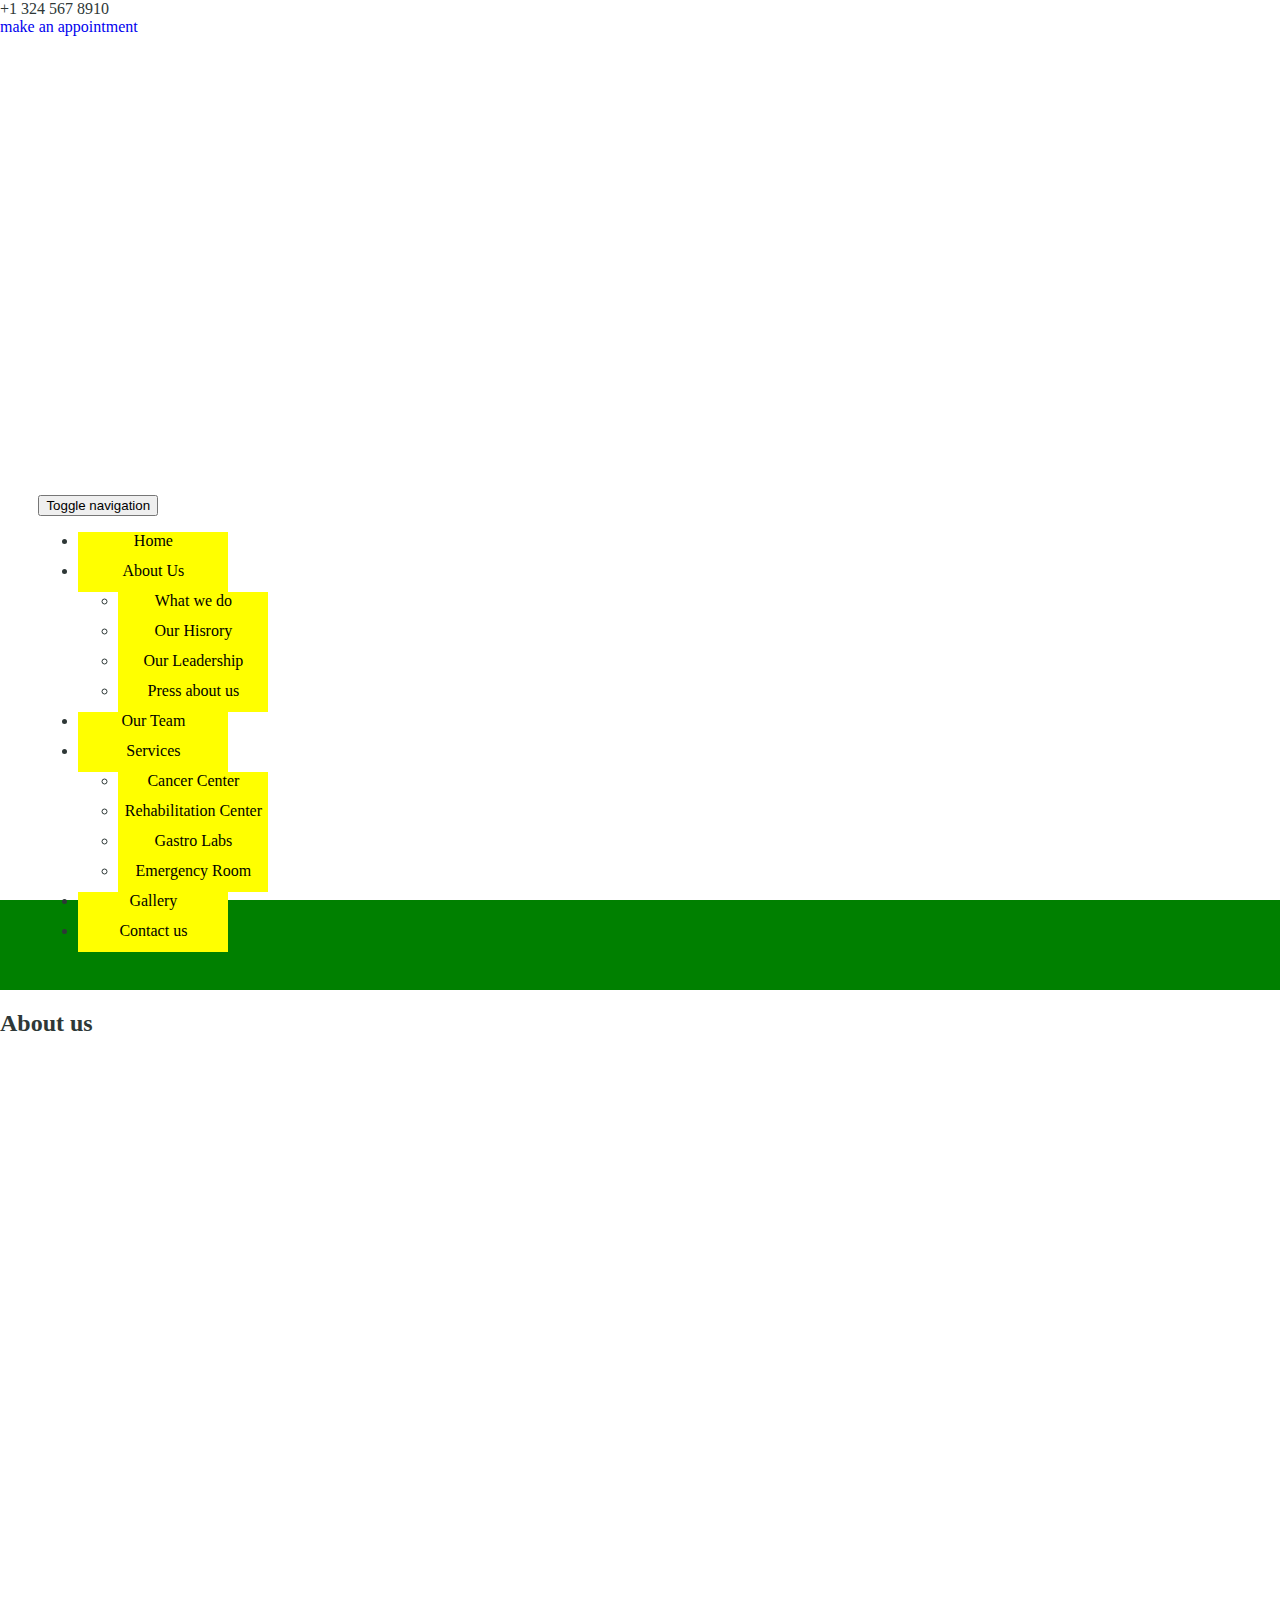
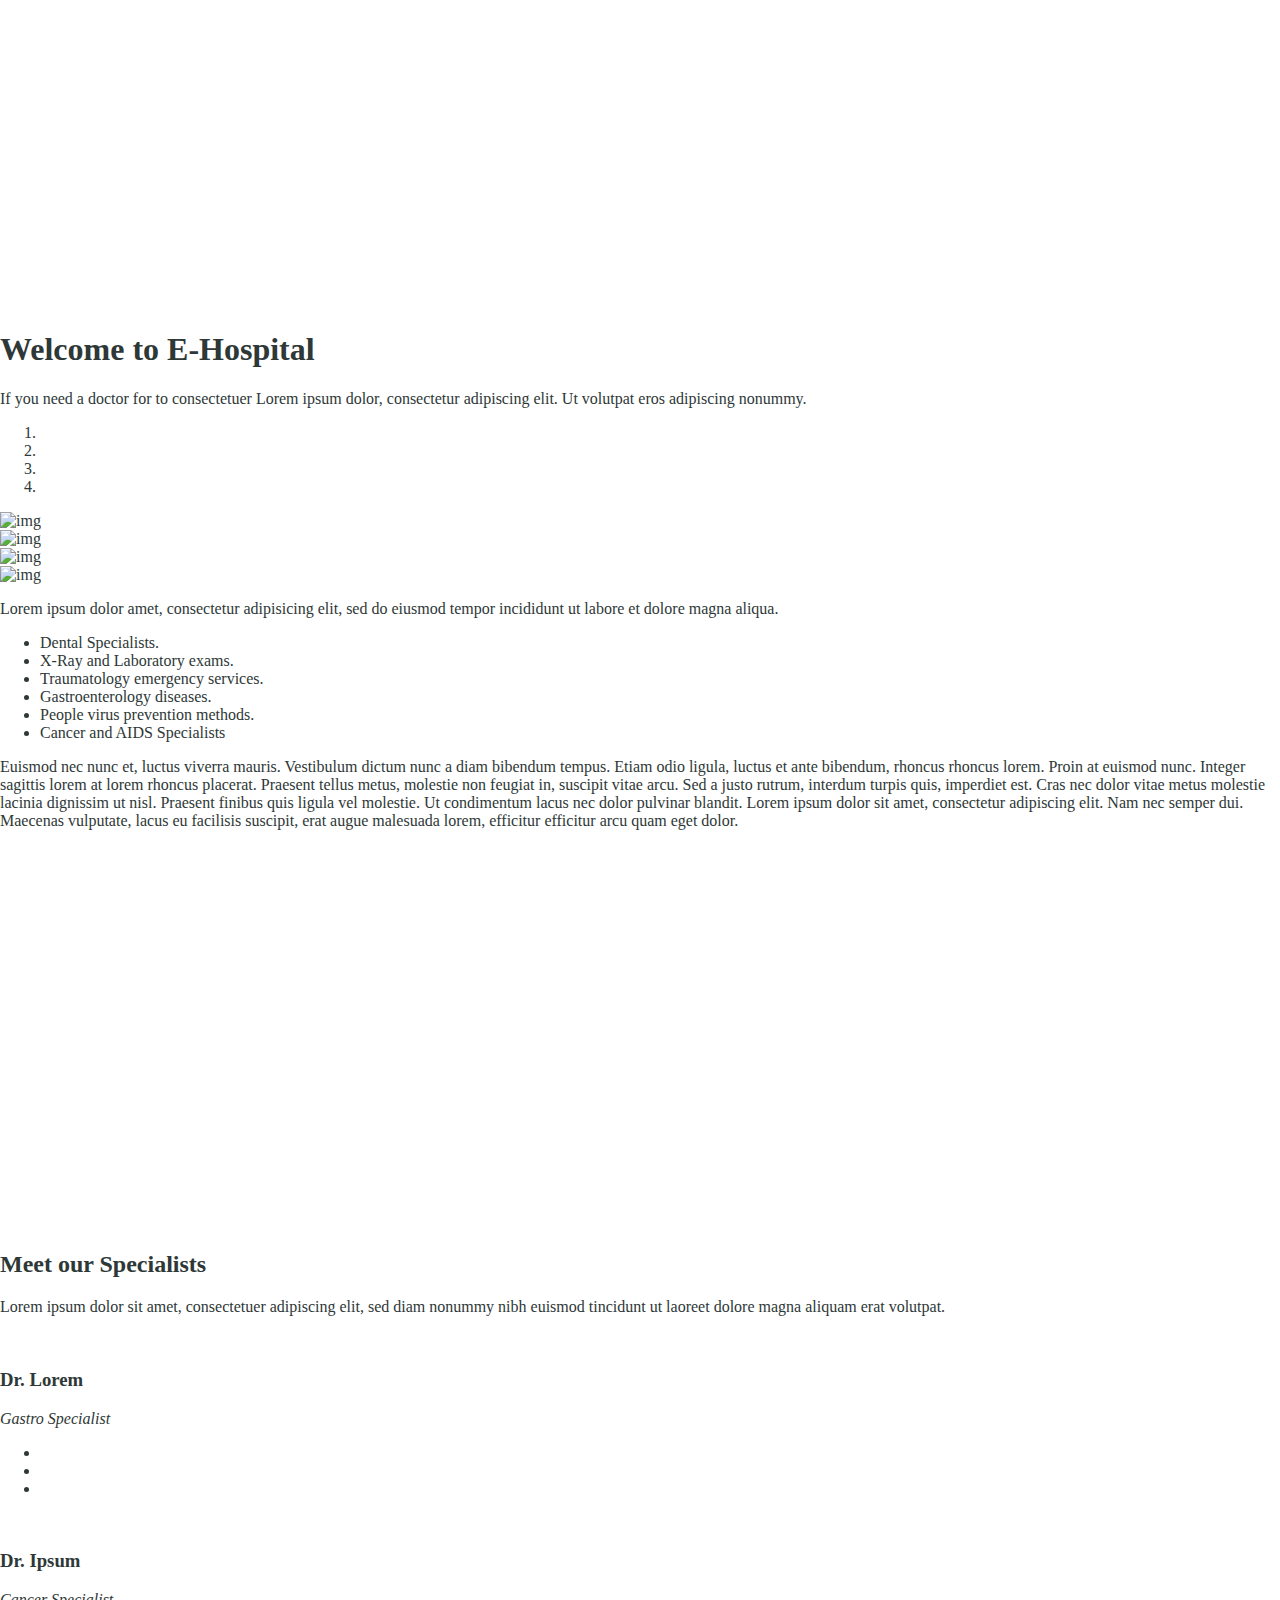
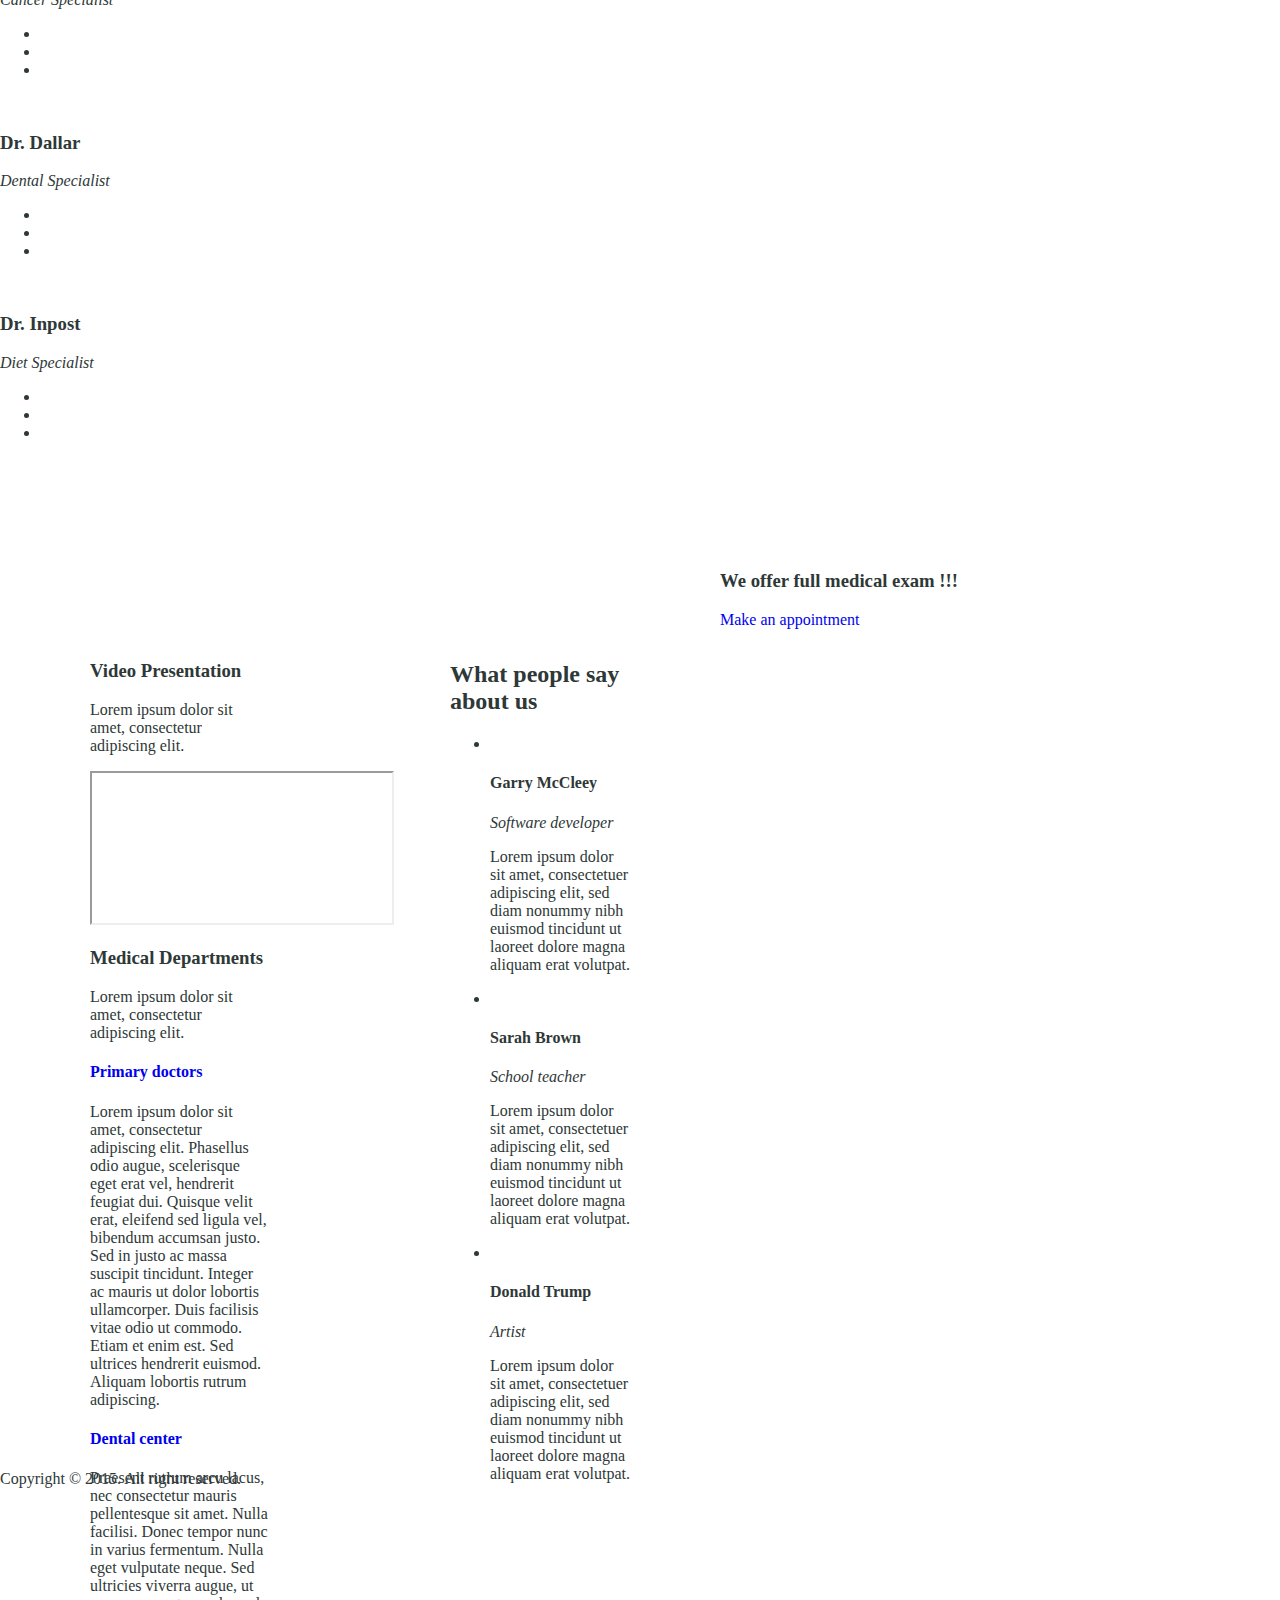
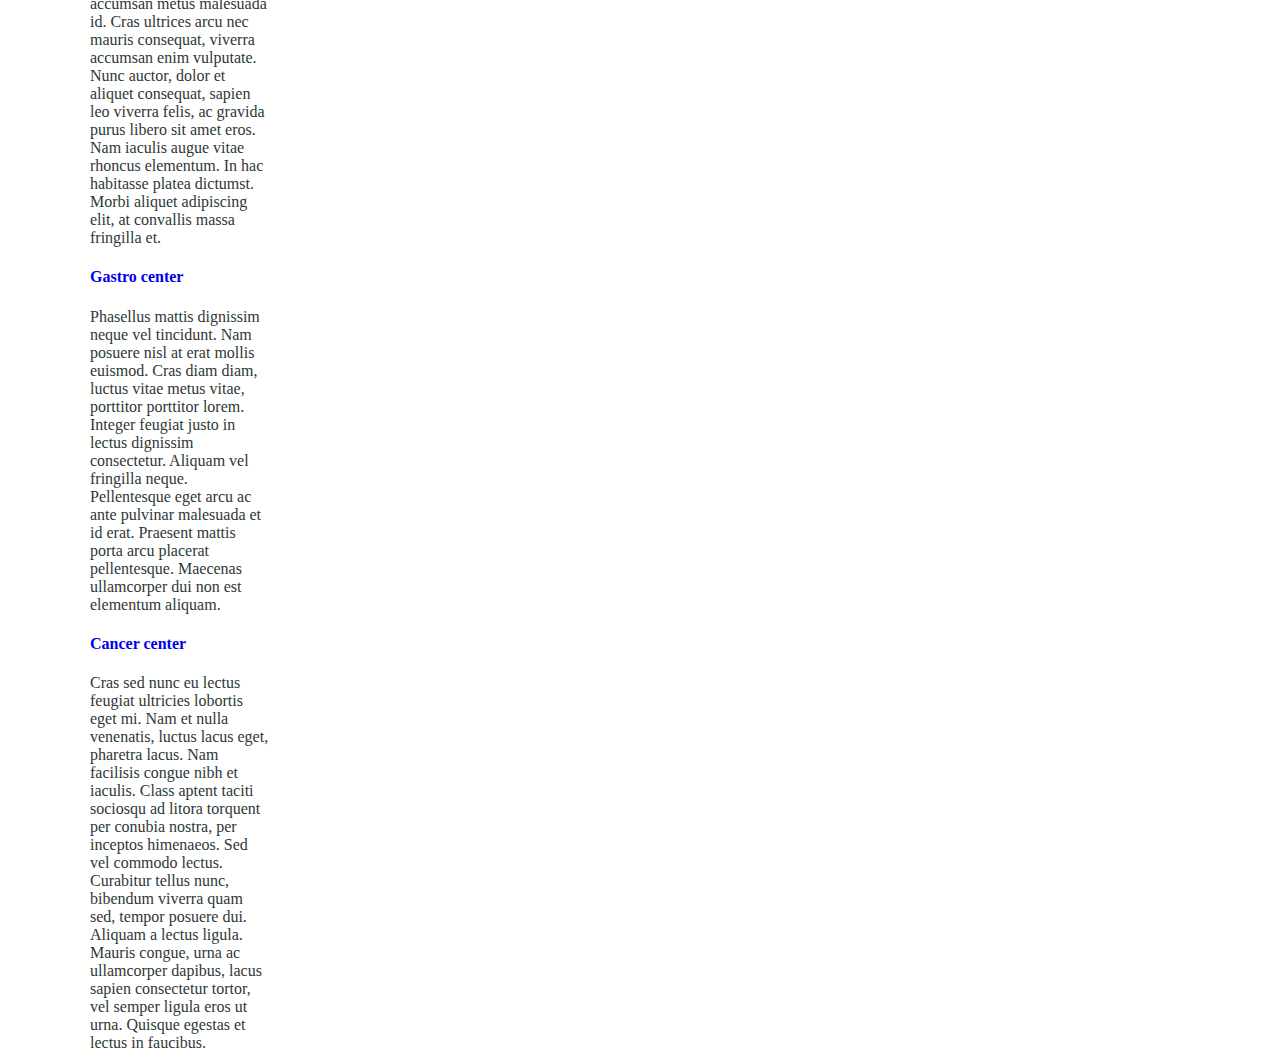
==== aboutus.html @ 5b4ba39a "Initial Repository" ====
<!DOCTYPE html>
<html>
<head>
<title>Hospital Site</title>
<link rel="stylesheet" type="text/css" href="site.css">
</head> 


   
<body>
   
 <div class="container">
            <div class="top-bar">
                <div class="row">
                    <div class="col-md-7 hidden-xs hidden-sm">
                        <span><i class="glyphicon glyphicon-phone"></i> +1 324 567 8910</span>
                    </div>
                    <div class="col-md-5 text-right">
                        <div class="top-bar-right">
                            <a href="#" class="appointment">make an appointment</a>
                        </div>

                    </div>
                </div>
            </div>
        </div>
        
       <!-- Static navbar -->
        <nav class="navbar navbar-default navbar-static-top">
            <div class="container">
                <div class="navbar-header">
                    <button type="button" class="navbar-toggle collapsed" data-toggle="collapse" data-target="#navbar" aria-expanded="false" aria-controls="navbar">
                        <span class="sr-only">Toggle navigation</span>
                        <span class="icon-bar"></span>
                        <span class="icon-bar"></span>
                        <span class="icon-bar"></span>
                    </button>
                    <a class="navbar-brand" href="index.html"><img src="img/logo.png" alt=""></a>
                </div>
                <div id="navbar" class="navbar-collapse collapse">
                    <ul class="nav navbar-nav navbar-right">
                        <li class="active"><a href="index.html">Home</a></li>
                        <li class="dropdown">
                            <a href="#" class="dropdown-toggle" data-toggle="dropdown" role="button" aria-haspopup="true" aria-expanded="false">About Us<span class="caret"></span></a>
                            <ul class="dropdown-menu">
                                <li><a href="about.html">What we do</a></li>
                                <li><a href="about.html">Our Hisrory</a></li>
                                <li><a href="about.html">Our Leadership</a></li>
                                <li><a href="about.html">Press about us</a></li>

                            </ul>
                        </li>
                        <li><a href="team.html">Our Team</a></li>
                        <li class="dropdown">
                            <a href="#" class="dropdown-toggle" data-toggle="dropdown" role="button" aria-haspopup="true" aria-expanded="false">Services <span class="caret"></span></a>
                            <ul class="dropdown-menu">
                                <li><a href="services.html">Cancer Center</a></li>
                                <li><a href="services.html">Rehabilitation Center</a></li>
                                <li><a href="services.html">Gastro Labs</a></li>
                                <li><a href="services.html">Emergency Room</a></li>

                            </ul>
                        </li>
                        <li><a href="gallery.html">Gallery</a></li>
                        <li><a href="contact.html">Contact us</a></li>
                    </ul>
                </div><!--/.nav-collapse -->
            </div><!--/.container-fluid -->
        </nav>



        <div class="custom-breadcrumb">
            <div class="container">
                <div class="row">
                    <div class="col-md-12">
                        <h2>About us</h2>
                    </div>
                </div>
            </div>
        </div><!--breadcrumb-->
        <div class="parallax" data-stellar-background-ratio="0.5"></div>
        <div class="divide70"></div>

        <div class="container about-page">
            <div class="row">
                <div class="col-md-12">
                    <h1>Welcome to <strong>E-Hospital</strong></h1>
                    <p class="lead">
                        If you need a doctor for to consectetuer Lorem ipsum dolor, consectetur adipiscing elit. Ut volutpat eros adipiscing nonummy.
                    </p>
                </div>
            </div><!--end row-->
            <div class="row">
                <div class="col-md-7 margin30">
                    <!--bootstrap carousel slider-->
                    <div id="about-carousel" class="carousel slide" data-ride="carousel">
                        <!-- Indicators -->
                        <ol class="carousel-indicators">
                            <li data-target="#about-carousel" data-slide-to="0" class="active"></li>
                            <li data-target="#about-carousel" data-slide-to="1"></li>
                            <li data-target="#about-carousel" data-slide-to="2"></li>
                            <li data-target="#about-carousel" data-slide-to="3"></li>
                        </ol>

                        <!-- Wrapper for slides -->
                        <div class="carousel-inner">
                            <div class="item active">
                                <img src="img/medical/equp-1.jpg" alt="img">
                            </div>

                            <div class="item">
                                <img src="img/medical/equp-2.jpg" alt="img">
                            </div>

                            <div class="item">
                                <img src="img/medical/equp-3.jpg" alt="img">
                            </div>

                            <div class="item">
                                <img src="img/medical/equp-4.jpg" alt="img">
                            </div>
                        </div>
                    </div>
                </div>
                <div class="col-md-5">
                    <p>
                        Lorem ipsum dolor amet, consectetur adipisicing elit, sed do eiusmod tempor incididunt ut labore et dolore magna aliqua.
                    </p>
                    
                    <ul class="list-unstyled">
                        <li><i class="fa fa-check-square"></i>Dental Specialists.</li>
                        <li><i class="fa fa-check-square"></i>X-Ray and Laboratory exams.</li>
                        <li><i class="fa fa-check-square"></i>Traumatology emergency services.</li>
                        <li><i class="fa fa-check-square"></i>Gastroenterology diseases.</li>
                        <li><i class="fa fa-check-square"></i>People virus prevention methods.</li>
                        <li><i class="fa fa-check-square"></i>Cancer and AIDS Specialists</li>
                    </ul>
                    <p>
                    	Euismod nec nunc et, luctus viverra mauris. Vestibulum dictum nunc a diam bibendum tempus. Etiam odio ligula, luctus et ante bibendum, rhoncus rhoncus lorem. Proin at euismod nunc. Integer sagittis lorem at lorem rhoncus placerat. Praesent tellus metus, molestie non feugiat in, suscipit vitae arcu. Sed a justo rutrum, interdum turpis quis, imperdiet est. Cras nec dolor vitae metus molestie lacinia dignissim ut nisl. Praesent finibus quis ligula vel molestie. Ut condimentum lacus nec dolor pulvinar blandit. Lorem ipsum dolor sit amet, consectetur adipiscing elit. Nam nec semper dui. Maecenas vulputate, lacus eu facilisis suscipit, erat augue malesuada lorem, efficitur efficitur arcu quam eget dolor.
                    </p>
                </div>
            </div><!--end row-->
        </div>
        <div class="divide30"></div>
        
       <div class="team-section">
            <div class="container">
                <div class="row">
                    <div class="col-sm-8 col-sm-offset-2">
                        <div class="center-title">
                            <i class="glyphicon glyphicon-education"></i>
                            <h2>Meet our <strong>Specialists</strong></h2>
                            <p>
                                Lorem ipsum dolor sit amet, consectetuer adipiscing elit, sed diam nonummy nibh euismod tincidunt ut laoreet dolore magna aliquam erat volutpat.
                            </p>
                        </div>
                    </div>
                </div>
                <div class="row">
                    <div class="col-sm-6 col-sm-3 margin30">
                        <div class="team-col wow animated fadeInLeft" data-wow-delay="0.1s">
                            <a href="#"><img src="img/medical/team-1.jpg" class="img-responsive" alt=""></a>
                            <div class="divide20"></div>
                            <h3>Dr. Lorem</h3>
                            <em>Gastro Specialist</em>
                            <div class="divide20"></div>
                            <ul class="list-inline">
                                <li>
                                    <a href="#" class="social-icon social-icon-sm social-ico-border-round social-ico-facebook">
                                        <i class="fa fa-facebook"></i>
                                        <i class="fa fa-facebook"></i>
                                    </a>
                                </li>
                                <li>
                                    <a href="#" class="social-icon social-icon-sm  social-ico-border-round social-ico-twitter">
                                        <i class="fa fa-twitter"></i>
                                        <i class="fa fa-twitter"></i>
                                    </a>
                                </li>
                                <li>
                                    <a href="#" class="social-icon social-icon-sm  social-ico-border-round social-ico-linkedin">
                                        <i class="fa fa-linkedin"></i>
                                        <i class="fa fa-linkedin"></i>
                                    </a>
                                </li>
                            </ul>
                        </div><!--team col-->
                    </div><!--col-md-3 col-sm-6--> 
                    <div class="col-sm-6 col-sm-3 margin30">
                        <div class="team-col wow animated fadeInLeft" data-wow-delay="0.2s">
                            <a href="#"><img src="img/medical/team-3.jpg" class="img-responsive" alt=""></a>
                            <div class="divide20"></div>
                            <h3>Dr. Ipsum</h3>
                            <em>Cancer Specialist</em>
                            <div class="divide20"></div>
                            <ul class="list-inline">
                                <li>
                                    <a href="#" class="social-icon social-icon-sm social-ico-border-round social-ico-facebook">
                                        <i class="fa fa-facebook"></i>
                                        <i class="fa fa-facebook"></i>
                                    </a>
                                </li>
                                <li>
                                    <a href="#" class="social-icon social-icon-sm  social-ico-border-round social-ico-twitter">
                                        <i class="fa fa-twitter"></i>
                                        <i class="fa fa-twitter"></i>
                                    </a>
                                </li>
                                <li>
                                    <a href="#" class="social-icon social-icon-sm  social-ico-border-round social-ico-linkedin">
                                        <i class="fa fa-linkedin"></i>
                                        <i class="fa fa-linkedin"></i>
                                    </a>
                                </li>
                            </ul>
                        </div><!--team col-->
                    </div><!--col-md-3 col-sm-6-->
                    <div class="col-sm-6 col-sm-3 margin30">
                        <div class="team-col wow animated fadeInLeft" data-wow-delay="0.3s">
                            <a href="#"><img src="img/medical/team-2.jpg" class="img-responsive" alt=""></a>
                            <div class="divide20"></div>
                            <h3>Dr. Dallar</h3>
                            <em>Dental Specialist</em>
                            <div class="divide20"></div>
                            <ul class="list-inline">
                                <li>
                                    <a href="#" class="social-icon social-icon-sm social-ico-border-round social-ico-facebook">
                                        <i class="fa fa-facebook"></i>
                                        <i class="fa fa-facebook"></i>
                                    </a>
                                </li>
                                <li>
                                    <a href="#" class="social-icon social-icon-sm  social-ico-border-round social-ico-twitter">
                                        <i class="fa fa-twitter"></i>
                                        <i class="fa fa-twitter"></i>
                                    </a>
                                </li>
                                <li>
                                    <a href="#" class="social-icon social-icon-sm  social-ico-border-round social-ico-linkedin">
                                        <i class="fa fa-linkedin"></i>
                                        <i class="fa fa-linkedin"></i>
                                    </a>
                                </li>
                            </ul>
                        </div><!--team col-->
                    </div><!--col-md-3 col-sm-6-->
                    <div class="col-sm-6 col-sm-3 margin30">
                        <div class="team-col wow animated fadeInLeft" data-wow-delay="0.4s">
                            <a href="#"><img src="img/medical/team-4.jpg" class="img-responsive" alt=""></a>
                            <div class="divide20"></div>
                            <h3>Dr. Inpost</h3>
                            <em>Diet Specialist</em>
                            <div class="divide20"></div>
                            <ul class="list-inline">
                                <li>
                                    <a href="#" class="social-icon social-icon-sm social-ico-border-round social-ico-facebook">
                                        <i class="fa fa-facebook"></i>
                                        <i class="fa fa-facebook"></i>
                                    </a>
                                </li>
                                <li>
                                    <a href="#" class="social-icon social-icon-sm  social-ico-border-round social-ico-twitter">
                                        <i class="fa fa-twitter"></i>
                                        <i class="fa fa-twitter"></i>
                                    </a>
                                </li>
                                <li>
                                    <a href="#" class="social-icon social-icon-sm  social-ico-border-round social-ico-linkedin">
                                        <i class="fa fa-linkedin"></i>
                                        <i class="fa fa-linkedin"></i>
                                    </a>
                                </li>
                            </ul>
                        </div><!--team col-->
                    </div><!--col-md-3 col-sm-6-->
                </div>
            </div>
        </div><!--team section end-->


        <section class="know-more">
            <div class="container">
                <div class="row">
                    <div class="col-sm-6 margin30">
                        <h3>Video Presentation</h3>
                        <p class="lead">Lorem ipsum dolor sit amet, consectetur adipiscing elit.</p>
                        <div class="embed-responsive embed-responsive-16by9">
                            <iframe src="http://player.vimeo.com/video/133170635"></iframe>
                        </div>
                    </div>
                    <div class="col-sm-6 margin30">
                        <h3>Medical Departments</h3>
                        <p class="lead">Lorem ipsum dolor sit amet, consectetur adipiscing elit.</p>

                        <div class="panel-group collapse-colored-col" id="accordion">
                            <div class="panel panel-default">
                                <div class="panel-heading active">
                                    <h4 class="panel-title">
                                        <a data-toggle="collapse" data-parent="#accordion" href="#collapseOne">
                                            Primary doctors
                                        </a>
                                    </h4>
                                </div><!-- /.panel-heading -->

                                <div id="collapseOne" class="panel-collapse collapse in">
                                    <div class="panel-body">
                                        Lorem ipsum dolor sit amet, consectetur adipiscing elit. Phasellus odio augue, scelerisque eget erat vel, hendrerit feugiat dui. Quisque velit erat, eleifend sed ligula vel, bibendum accumsan justo. Sed in justo ac massa suscipit tincidunt. Integer ac mauris ut dolor lobortis ullamcorper. Duis facilisis vitae odio ut commodo. Etiam et enim est. Sed ultrices hendrerit euismod. Aliquam lobortis rutrum adipiscing.
                                    </div><!-- /.panel-body -->
                                </div><!-- /.panel-heading -->
                            </div><!-- /.panel -->

                            <div class="panel panel-default">
                                <div class="panel-heading">
                                    <h4 class="panel-title">
                                        <a data-toggle="collapse" data-parent="#accordion" href="#collapseTwo">
                                            Dental center
                                        </a>
                                    </h4>
                                </div><!-- /.panel-heading -->

                                <div id="collapseTwo" class="panel-collapse collapse">
                                    <div class="panel-body">
                                        Praesent rutrum arcu lacus, nec consectetur mauris pellentesque sit amet. Nulla facilisi. Donec tempor nunc in varius fermentum. Nulla eget vulputate neque. Sed ultricies viverra augue, ut accumsan metus malesuada id. Cras ultrices arcu nec mauris consequat, viverra accumsan enim vulputate. Nunc auctor, dolor et aliquet consequat, sapien leo viverra felis, ac gravida purus libero sit amet eros. Nam iaculis augue vitae rhoncus elementum. In hac habitasse platea dictumst. Morbi aliquet adipiscing elit, at convallis massa fringilla et.
                                    </div><!-- /.panel-body -->
                                </div><!-- /.panel-collapse -->
                            </div><!-- /.panel -->

                            <div class="panel panel-default">
                                <div class="panel-heading">
                                    <h4 class="panel-title">
                                        <a data-toggle="collapse" data-parent="#accordion" href="#collapseThree">
                                            Gastro center
                                        </a>
                                    </h4>
                                </div><!-- /.panel-heading -->

                                <div id="collapseThree" class="panel-collapse collapse">
                                    <div class="panel-body">
                                        Phasellus mattis dignissim neque vel tincidunt. Nam posuere nisl at erat mollis euismod. Cras diam diam, luctus vitae metus vitae, porttitor porttitor lorem. Integer feugiat justo in lectus dignissim consectetur. Aliquam vel fringilla neque. Pellentesque eget arcu ac ante pulvinar malesuada et id erat. Praesent mattis porta arcu placerat pellentesque. Maecenas ullamcorper dui non est elementum aliquam.
                                    </div><!-- /.panel-body -->
                                </div><!-- /.panel-collapse -->
                            </div><!-- /.panel -->

                            <div class="panel panel-default">
                                <div class="panel-heading">
                                    <h4 class="panel-title">
                                        <a data-toggle="collapse" data-parent="#accordion" href="#collapseFour">
                                            Cancer center
                                        </a>
                                    </h4>
                                </div><!-- /.panel-heading -->

                                <div id="collapseFour" class="panel-collapse collapse">
                                    <div class="panel-body">
                                        Cras sed nunc eu lectus feugiat ultricies lobortis eget mi. Nam et nulla venenatis, luctus lacus eget, pharetra lacus. Nam facilisis congue nibh et iaculis. Class aptent taciti sociosqu ad litora torquent per conubia nostra, per inceptos himenaeos. Sed vel commodo lectus. Curabitur tellus nunc, bibendum viverra quam sed, tempor posuere dui. Aliquam a lectus ligula. Mauris congue, urna ac ullamcorper dapibus, lacus sapien consectetur tortor, vel semper ligula eros ut urna. Quisque egestas et lectus in faucibus.
                                    </div><!-- /.panel-body -->
                                </div><!-- /.panel-collapse -->
                            </div><!-- /.panel -->
                        </div><!-- /.panel-group -->
                    </div>
                </div>
            </div>
        </section>
        <!--know more section end-->
        
        <section class="testimonials">
            <div class="container">
                <div class="center-title">
                    <i class="glyphicon glyphicon-volume-up"></i>
                    <h2>What people say<strong> about us</strong></h2>                        
                </div>
                <div class="row">
                    <div class="col-sm-8 col-sm-offset-2 text-center">
                        <div class="testi-slides">
                            <ul class="slides">
                                <li>
                                    <img src="img/medical/testimonials-1.jpg" alt="">
                                    <h4>Garry McCleey</h4>
                                    <em>Software developer</em>

                                    <p>
                                        Lorem ipsum dolor sit amet, consectetuer adipiscing elit, sed diam nonummy nibh euismod tincidunt ut laoreet dolore magna aliquam erat volutpat.
                                    </p>
                                </li>
                                <li>
                                    <img src="img/medical/testimonials-2.jpg" alt="">
                                    <h4>Sarah Brown</h4>
                                    <em>School teacher</em>

                                    <p>
                                        Lorem ipsum dolor sit amet, consectetuer adipiscing elit, sed diam nonummy nibh euismod tincidunt ut laoreet dolore magna aliquam erat volutpat.
                                    </p>
                                </li>
                                <li>
                                    <img src="img/medical/testimonials-3.jpg" alt="">
                                    <h4>Donald Trump</h4>
                                    <em>Artist</em>

                                    <p>
                                        Lorem ipsum dolor sit amet, consectetuer adipiscing elit, sed diam nonummy nibh euismod tincidunt ut laoreet dolore magna aliquam erat volutpat.
                                    </p>
                                </li>
                            </ul>
                        </div>
                    </div>
                </div>
            </div>
        </section>
        <!--testimonials end-->



        <div class="ads-section">
            <div class="container">
                <div class="row">
                    <div class="col-md-8 text-center">
                        <h3>We offer full medical exam !!!</h3>
                    </div>
                    <div class="col-md-4 text-center">
                        <a href="#" class="btn btn-white-border btn-lg">Make an appointment</a>
                    </div>
                </div>
            </div>
        </div>
        <footer class="footer">
        	 <div class="divide40"></div>
        	 <div class="socials-colored col-md-12 center">
                <a href="#" class="social-icon social-ico-dark social-ico-colored-facebook">
                    <i class="fa fa-facebook"></i>
                    <i class="fa fa-facebook"></i>
                </a>
                <a href="#" class="social-icon social-ico-dark social-ico-colored-twitter">
                    <i class="fa fa-twitter"></i>
                    <i class="fa fa-twitter"></i>
                </a>
                <a href="#" class="social-icon social-ico-dark social-ico-colored-google-plus">
                    <i class="fa fa-google-plus"></i>
                    <i class="fa fa-google-plus"></i>
                </a>
                <a href="#" class="social-icon social-ico-dark social-ico-colored-youtube">
                    <i class="fa fa-youtube-play"></i>
                    <i class="fa fa-youtube-play"></i>
                </a>
                <a href="#" class="social-icon social-ico-dark social-ico-colored-linkedin">
                    <i class="fa fa-linkedin"></i>
                    <i class="fa fa-linkedin"></i>
                </a>
            </div>
            <div class="footer-copyright">
                <div class="container">
                    <span>Copyright &copy; 2015. All right reserved.</span>
                </div>
            </div>
        </footer>


        </body>
        </html>
---- site.css ----
body{
    margin : 0;
    color : #2E3837;
    font-family: "Fira Sans";
}
.container{
    height: 100vh;                                                                                                                                                                                                                                                                                                                                                                                                   
    justify-content: space-between;
}

.navbar{
    height : 10vh;
    display: flex;
    justify-content: space-between;
    align-items: center;
    padding: 0 3vw 0 3vw;
    background-color: green;
}

.navbar-brand{
    display: flex;

}

.navbar-links{
   display: flex;
   text-decoration: none;
}

.navbar-links h3 {
    color : #2E3837;
    text-decoration: none;
    margin-left: 10px;
}

navbar-links ul li a{
                text-align: center;
                height: 30px;
                width: 150px;
                 color: black;
    background-color: yellow;
            }



            













a:visited{
 	color: white;
 }

 a:hover{
 	background-color: grey;
 	display: inline-block;
 }

 a:active{
 	color: black;
 }

 a{
 	text-decoration: none;
 }

@keyframes slider{
	0%{background-image: url("slider/slide1.jpg" );}
	50%{background-image: url("slider/slide2.jpg");}
	100%{background-image: url("slider/slide3.jpg");}
}

#first-view {
	margin: auto;
	height: 90vh;
	animation-name:slider;
	animation-duration: 4s;
	animation-iteration-count: infinite;
}

 #text{
 	color: blue;
 	display: flex;
 	justify-content: center;
 	position: relative;
 	top: 40vh;
}


.sub-container{
	height: 40vh;
	position:relative;
	background-color: white;
	padding:0;
	margin-top: 6vh;
	margin-bottom: 6vh;
}

section{
	width:20vh;
	height:5vh;
	float: left;
	margin: 10vh;
}

#heading{
	color:green;	
}
nav ul li a {
                text-align: center;
                height: 30px;
                width: 150px;
                display: block;
                color: black;
                background-color: yellow;
            }
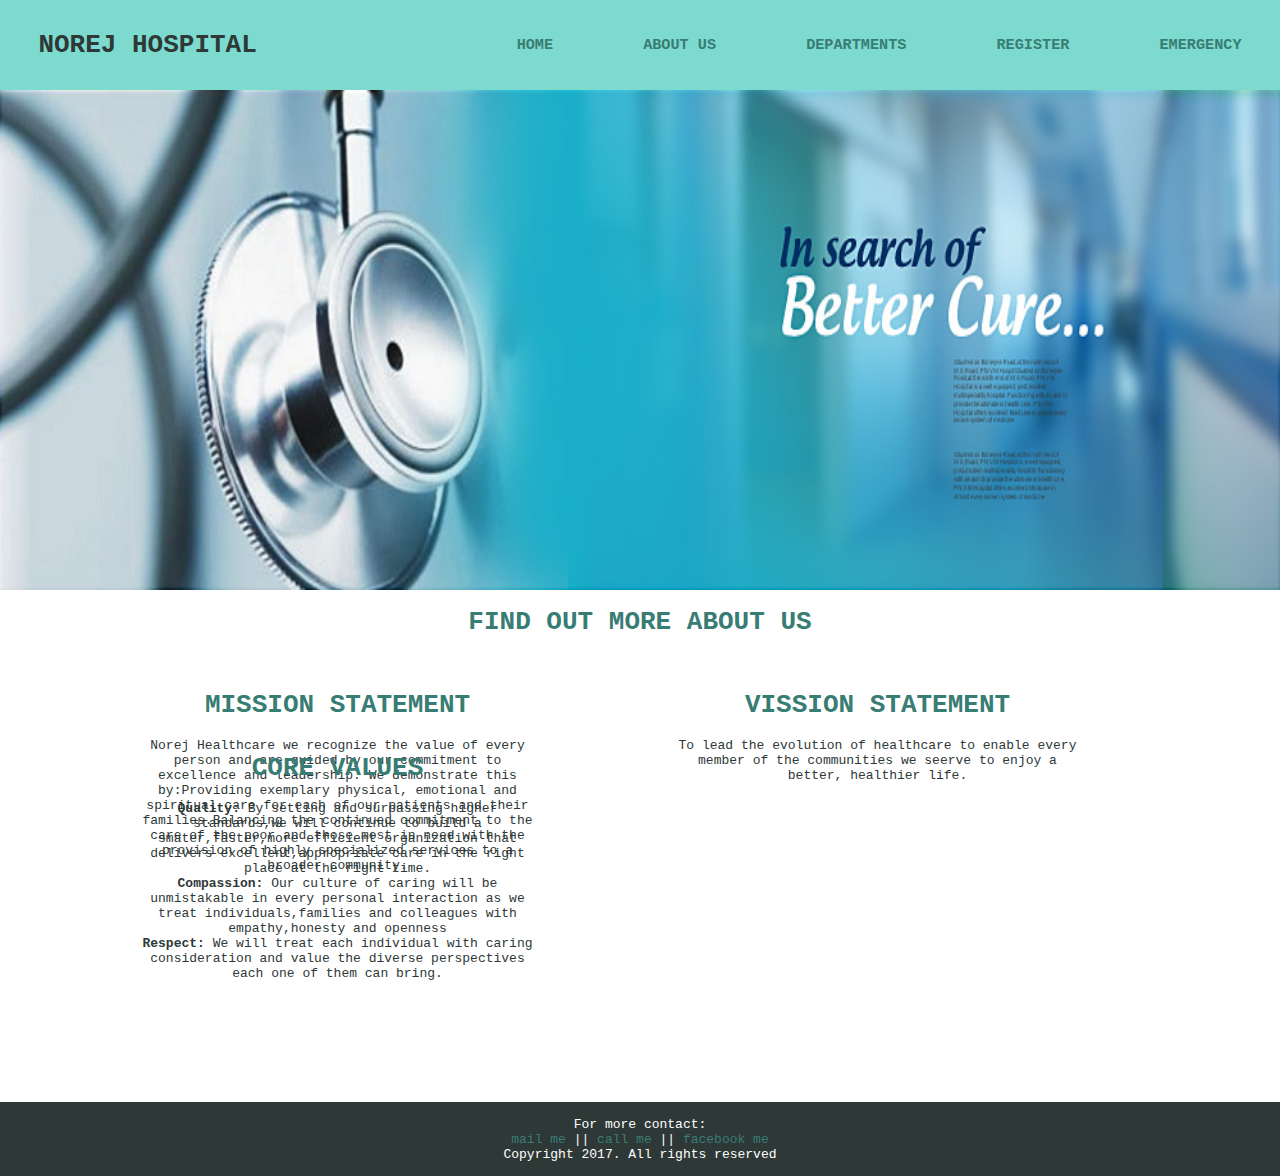
==== commit 853cc6e7: "final work" ====
--- a/aboutus.html
+++ b/aboutus.html
@@ -2,458 +2,87 @@
 <html>
 <head>
 <title>Hospital Site</title>
-<link rel="stylesheet" type="text/css" href="site.css">
-</head> 
+<link rel="stylesheet" type="text/css" href="/css/site.css">
+ 
 
 
-   
+   <title>Hospital Site</title>
+    <link rel="stylesheet" href="site.css" />
+</head>
 <body>
-   
- <div class="container">
-            <div class="top-bar">
-                <div class="row">
-                    <div class="col-md-7 hidden-xs hidden-sm">
-                        <span><i class="glyphicon glyphicon-phone"></i> +1 324 567 8910</span>
-                    </div>
-                    <div class="col-md-5 text-right">
-                        <div class="top-bar-right">
-                            <a href="#" class="appointment">make an appointment</a>
-                        </div>
+    <div class="container">   
 
-                    </div>
-                </div>
+
+        <div class="navbar">
+            <div class="navbar-brand">
+                <h1>NOREJ HOSPITAL</h1>
             </div>
+
+            <div class="navbar-links">
+                <h3><a href="index.html">HOME</a></h3>
+                <h3><a href= "#">ABOUT US </a></h3>
+                <h3><a href="depts.html">DEPARTMENTS</a></h3>
+                <h3><a href="register.html"> REGISTER </a> </h3>
+                <h3><a href="emergency.html">EMERGENCY</a> </h3>
+            </div>
+
         </div>
         
-       <!-- Static navbar -->
-        <nav class="navbar navbar-default navbar-static-top">
-            <div class="container">
-                <div class="navbar-header">
-                    <button type="button" class="navbar-toggle collapsed" data-toggle="collapse" data-target="#navbar" aria-expanded="false" aria-controls="navbar">
-                        <span class="sr-only">Toggle navigation</span>
-                        <span class="icon-bar"></span>
-                        <span class="icon-bar"></span>
-                        <span class="icon-bar"></span>
-                    </button>
-                    <a class="navbar-brand" href="index.html"><img src="img/logo.png" alt=""></a>
-                </div>
-                <div id="navbar" class="navbar-collapse collapse">
-                    <ul class="nav navbar-nav navbar-right">
-                        <li class="active"><a href="index.html">Home</a></li>
-                        <li class="dropdown">
-                            <a href="#" class="dropdown-toggle" data-toggle="dropdown" role="button" aria-haspopup="true" aria-expanded="false">About Us<span class="caret"></span></a>
-                            <ul class="dropdown-menu">
-                                <li><a href="about.html">What we do</a></li>
-                                <li><a href="about.html">Our Hisrory</a></li>
-                                <li><a href="about.html">Our Leadership</a></li>
-                                <li><a href="about.html">Press about us</a></li>
+        
+    <div class="images">
+        <img src="images/hos.jpg" style="width: 100%; height: 500px;">  
+    </div>
+        
+    
+  
+      
+      
+      
+<div class="sub-container"> <h1 id ="heading">FIND OUT MORE ABOUT US </h1>
 
-                            </ul>
-                        </li>
-                        <li><a href="team.html">Our Team</a></li>
-                        <li class="dropdown">
-                            <a href="#" class="dropdown-toggle" data-toggle="dropdown" role="button" aria-haspopup="true" aria-expanded="false">Services <span class="caret"></span></a>
-                            <ul class="dropdown-menu">
-                                <li><a href="services.html">Cancer Center</a></li>
-                                <li><a href="services.html">Rehabilitation Center</a></li>
-                                <li><a href="services.html">Gastro Labs</a></li>
-                                <li><a href="services.html">Emergency Room</a></li>
-
-                            </ul>
-                        </li>
-                        <li><a href="gallery.html">Gallery</a></li>
-                        <li><a href="contact.html">Contact us</a></li>
-                    </ul>
-                </div><!--/.nav-collapse -->
-            </div><!--/.container-fluid -->
-        </nav>
+    
 
 
 
-        <div class="custom-breadcrumb">
-            <div class="container">
-                <div class="row">
-                    <div class="col-md-12">
-                        <h2>About us</h2>
-                    </div>
-                </div>
-            </div>
-        </div><!--breadcrumb-->
-        <div class="parallax" data-stellar-background-ratio="0.5"></div>
-        <div class="divide70"></div>
+        <SECTION id="heading"><h1>MISSION STATEMENT</h1>
+        <article>Norej Healthcare we recognize the value of every person and are guided by our commitment to excellence and leadership. We demonstrate this by:Providing exemplary physical, emotional and spiritual care for each of our patients and their families.Balancing the continued commitment to the care of the poor and those most in need with the provision of highly specialized services to a broader community. 
+         </article> </SECTION>
+        
+        
+        
+   
+        
+                <SECTION  id="heading"><h1>VISSION STATEMENT</h1>
+                    <article> To lead the evolution of healthcare to enable every member of the communities we seerve to enjoy a better, healthier life.</article> </SECTION>
+    
 
-        <div class="container about-page">
-            <div class="row">
-                <div class="col-md-12">
-                    <h1>Welcome to <strong>E-Hospital</strong></h1>
-                    <p class="lead">
-                        If you need a doctor for to consectetuer Lorem ipsum dolor, consectetur adipiscing elit. Ut volutpat eros adipiscing nonummy.
-                    </p>
-                </div>
-            </div><!--end row-->
-            <div class="row">
-                <div class="col-md-7 margin30">
-                    <!--bootstrap carousel slider-->
-                    <div id="about-carousel" class="carousel slide" data-ride="carousel">
-                        <!-- Indicators -->
-                        <ol class="carousel-indicators">
-                            <li data-target="#about-carousel" data-slide-to="0" class="active"></li>
-                            <li data-target="#about-carousel" data-slide-to="1"></li>
-                            <li data-target="#about-carousel" data-slide-to="2"></li>
-                            <li data-target="#about-carousel" data-slide-to="3"></li>
-                        </ol>
+           
+        
+        
+        
+            <SECTION id = "heading"><h1>CORE VALUES</h1>
+                <article>
+                    <b>Quality:</b> By setting and surpassing higher standards,we will continue to build a smater,faster,more efficient organization that delivers excellent,appropriate care in the right place at the right time.<br><b>Compassion: </b>Our culture of caring will be unmistakable in every personal interaction as we treat individuals,families and colleagues with empathy,honesty and openness<br><b>Respect:</b> We will treat each individual with caring consideration and value the diverse perspectives each one of them can bring. 
+                </article>
+        
+            </SECTION>      
+ </div>       
+        
+<footer >
+            
+            <p align="center"> For more contact: <br>
+                <a href= "noraboamaah@gmail.com"> mail me </a> || 
 
-                        <!-- Wrapper for slides -->
-                        <div class="carousel-inner">
-                            <div class="item active">
-                                <img src="img/medical/equp-1.jpg" alt="img">
-                            </div>
-
-                            <div class="item">
-                                <img src="img/medical/equp-2.jpg" alt="img">
-                            </div>
-
-                            <div class="item">
-                                <img src="img/medical/equp-3.jpg" alt="img">
-                            </div>
-
-                            <div class="item">
-                                <img src="img/medical/equp-4.jpg" alt="img">
-                            </div>
-                        </div>
-                    </div>
-                </div>
-                <div class="col-md-5">
-                    <p>
-                        Lorem ipsum dolor amet, consectetur adipisicing elit, sed do eiusmod tempor incididunt ut labore et dolore magna aliqua.
-                    </p>
-                    
-                    <ul class="list-unstyled">
-                        <li><i class="fa fa-check-square"></i>Dental Specialists.</li>
-                        <li><i class="fa fa-check-square"></i>X-Ray and Laboratory exams.</li>
-                        <li><i class="fa fa-check-square"></i>Traumatology emergency services.</li>
-                        <li><i class="fa fa-check-square"></i>Gastroenterology diseases.</li>
-                        <li><i class="fa fa-check-square"></i>People virus prevention methods.</li>
-                        <li><i class="fa fa-check-square"></i>Cancer and AIDS Specialists</li>
-                    </ul>
-                    <p>
-                    	Euismod nec nunc et, luctus viverra mauris. Vestibulum dictum nunc a diam bibendum tempus. Etiam odio ligula, luctus et ante bibendum, rhoncus rhoncus lorem. Proin at euismod nunc. Integer sagittis lorem at lorem rhoncus placerat. Praesent tellus metus, molestie non feugiat in, suscipit vitae arcu. Sed a justo rutrum, interdum turpis quis, imperdiet est. Cras nec dolor vitae metus molestie lacinia dignissim ut nisl. Praesent finibus quis ligula vel molestie. Ut condimentum lacus nec dolor pulvinar blandit. Lorem ipsum dolor sit amet, consectetur adipiscing elit. Nam nec semper dui. Maecenas vulputate, lacus eu facilisis suscipit, erat augue malesuada lorem, efficitur efficitur arcu quam eget dolor.
-                    </p>
-                </div>
-            </div><!--end row-->
-        </div>
-        <div class="divide30"></div>
-        
-       <div class="team-section">
-            <div class="container">
-                <div class="row">
-                    <div class="col-sm-8 col-sm-offset-2">
-                        <div class="center-title">
-                            <i class="glyphicon glyphicon-education"></i>
-                            <h2>Meet our <strong>Specialists</strong></h2>
-                            <p>
-                                Lorem ipsum dolor sit amet, consectetuer adipiscing elit, sed diam nonummy nibh euismod tincidunt ut laoreet dolore magna aliquam erat volutpat.
-                            </p>
-                        </div>
-                    </div>
-                </div>
-                <div class="row">
-                    <div class="col-sm-6 col-sm-3 margin30">
-                        <div class="team-col wow animated fadeInLeft" data-wow-delay="0.1s">
-                            <a href="#"><img src="img/medical/team-1.jpg" class="img-responsive" alt=""></a>
-                            <div class="divide20"></div>
-                            <h3>Dr. Lorem</h3>
-                            <em>Gastro Specialist</em>
-                            <div class="divide20"></div>
-                            <ul class="list-inline">
-                                <li>
-                                    <a href="#" class="social-icon social-icon-sm social-ico-border-round social-ico-facebook">
-                                        <i class="fa fa-facebook"></i>
-                                        <i class="fa fa-facebook"></i>
-                                    </a>
-                                </li>
-                                <li>
-                                    <a href="#" class="social-icon social-icon-sm  social-ico-border-round social-ico-twitter">
-                                        <i class="fa fa-twitter"></i>
-                                        <i class="fa fa-twitter"></i>
-                                    </a>
-                                </li>
-                                <li>
-                                    <a href="#" class="social-icon social-icon-sm  social-ico-border-round social-ico-linkedin">
-                                        <i class="fa fa-linkedin"></i>
-                                        <i class="fa fa-linkedin"></i>
-                                    </a>
-                                </li>
-                            </ul>
-                        </div><!--team col-->
-                    </div><!--col-md-3 col-sm-6--> 
-                    <div class="col-sm-6 col-sm-3 margin30">
-                        <div class="team-col wow animated fadeInLeft" data-wow-delay="0.2s">
-                            <a href="#"><img src="img/medical/team-3.jpg" class="img-responsive" alt=""></a>
-                            <div class="divide20"></div>
-                            <h3>Dr. Ipsum</h3>
-                            <em>Cancer Specialist</em>
-                            <div class="divide20"></div>
-                            <ul class="list-inline">
-                                <li>
-                                    <a href="#" class="social-icon social-icon-sm social-ico-border-round social-ico-facebook">
-                                        <i class="fa fa-facebook"></i>
-                                        <i class="fa fa-facebook"></i>
-                                    </a>
-                                </li>
-                                <li>
-                                    <a href="#" class="social-icon social-icon-sm  social-ico-border-round social-ico-twitter">
-                                        <i class="fa fa-twitter"></i>
-                                        <i class="fa fa-twitter"></i>
-                                    </a>
-                                </li>
-                                <li>
-                                    <a href="#" class="social-icon social-icon-sm  social-ico-border-round social-ico-linkedin">
-                                        <i class="fa fa-linkedin"></i>
-                                        <i class="fa fa-linkedin"></i>
-                                    </a>
-                                </li>
-                            </ul>
-                        </div><!--team col-->
-                    </div><!--col-md-3 col-sm-6-->
-                    <div class="col-sm-6 col-sm-3 margin30">
-                        <div class="team-col wow animated fadeInLeft" data-wow-delay="0.3s">
-                            <a href="#"><img src="img/medical/team-2.jpg" class="img-responsive" alt=""></a>
-                            <div class="divide20"></div>
-                            <h3>Dr. Dallar</h3>
-                            <em>Dental Specialist</em>
-                            <div class="divide20"></div>
-                            <ul class="list-inline">
-                                <li>
-                                    <a href="#" class="social-icon social-icon-sm social-ico-border-round social-ico-facebook">
-                                        <i class="fa fa-facebook"></i>
-                                        <i class="fa fa-facebook"></i>
-                                    </a>
-                                </li>
-                                <li>
-                                    <a href="#" class="social-icon social-icon-sm  social-ico-border-round social-ico-twitter">
-                                        <i class="fa fa-twitter"></i>
-                                        <i class="fa fa-twitter"></i>
-                                    </a>
-                                </li>
-                                <li>
-                                    <a href="#" class="social-icon social-icon-sm  social-ico-border-round social-ico-linkedin">
-                                        <i class="fa fa-linkedin"></i>
-                                        <i class="fa fa-linkedin"></i>
-                                    </a>
-                                </li>
-                            </ul>
-                        </div><!--team col-->
-                    </div><!--col-md-3 col-sm-6-->
-                    <div class="col-sm-6 col-sm-3 margin30">
-                        <div class="team-col wow animated fadeInLeft" data-wow-delay="0.4s">
-                            <a href="#"><img src="img/medical/team-4.jpg" class="img-responsive" alt=""></a>
-                            <div class="divide20"></div>
-                            <h3>Dr. Inpost</h3>
-                            <em>Diet Specialist</em>
-                            <div class="divide20"></div>
-                            <ul class="list-inline">
-                                <li>
-                                    <a href="#" class="social-icon social-icon-sm social-ico-border-round social-ico-facebook">
-                                        <i class="fa fa-facebook"></i>
-                                        <i class="fa fa-facebook"></i>
-                                    </a>
-                                </li>
-                                <li>
-                                    <a href="#" class="social-icon social-icon-sm  social-ico-border-round social-ico-twitter">
-                                        <i class="fa fa-twitter"></i>
-                                        <i class="fa fa-twitter"></i>
-                                    </a>
-                                </li>
-                                <li>
-                                    <a href="#" class="social-icon social-icon-sm  social-ico-border-round social-ico-linkedin">
-                                        <i class="fa fa-linkedin"></i>
-                                        <i class="fa fa-linkedin"></i>
-                                    </a>
-                                </li>
-                            </ul>
-                        </div><!--team col-->
-                    </div><!--col-md-3 col-sm-6-->
-                </div>
-            </div>
-        </div><!--team section end-->
-
-
-        <section class="know-more">
-            <div class="container">
-                <div class="row">
-                    <div class="col-sm-6 margin30">
-                        <h3>Video Presentation</h3>
-                        <p class="lead">Lorem ipsum dolor sit amet, consectetur adipiscing elit.</p>
-                        <div class="embed-responsive embed-responsive-16by9">
-                            <iframe src="http://player.vimeo.com/video/133170635"></iframe>
-                        </div>
-                    </div>
-                    <div class="col-sm-6 margin30">
-                        <h3>Medical Departments</h3>
-                        <p class="lead">Lorem ipsum dolor sit amet, consectetur adipiscing elit.</p>
-
-                        <div class="panel-group collapse-colored-col" id="accordion">
-                            <div class="panel panel-default">
-                                <div class="panel-heading active">
-                                    <h4 class="panel-title">
-                                        <a data-toggle="collapse" data-parent="#accordion" href="#collapseOne">
-                                            Primary doctors
-                                        </a>
-                                    </h4>
-                                </div><!-- /.panel-heading -->
-
-                                <div id="collapseOne" class="panel-collapse collapse in">
-                                    <div class="panel-body">
-                                        Lorem ipsum dolor sit amet, consectetur adipiscing elit. Phasellus odio augue, scelerisque eget erat vel, hendrerit feugiat dui. Quisque velit erat, eleifend sed ligula vel, bibendum accumsan justo. Sed in justo ac massa suscipit tincidunt. Integer ac mauris ut dolor lobortis ullamcorper. Duis facilisis vitae odio ut commodo. Etiam et enim est. Sed ultrices hendrerit euismod. Aliquam lobortis rutrum adipiscing.
-                                    </div><!-- /.panel-body -->
-                                </div><!-- /.panel-heading -->
-                            </div><!-- /.panel -->
-
-                            <div class="panel panel-default">
-                                <div class="panel-heading">
-                                    <h4 class="panel-title">
-                                        <a data-toggle="collapse" data-parent="#accordion" href="#collapseTwo">
-                                            Dental center
-                                        </a>
-                                    </h4>
-                                </div><!-- /.panel-heading -->
-
-                                <div id="collapseTwo" class="panel-collapse collapse">
-                                    <div class="panel-body">
-                                        Praesent rutrum arcu lacus, nec consectetur mauris pellentesque sit amet. Nulla facilisi. Donec tempor nunc in varius fermentum. Nulla eget vulputate neque. Sed ultricies viverra augue, ut accumsan metus malesuada id. Cras ultrices arcu nec mauris consequat, viverra accumsan enim vulputate. Nunc auctor, dolor et aliquet consequat, sapien leo viverra felis, ac gravida purus libero sit amet eros. Nam iaculis augue vitae rhoncus elementum. In hac habitasse platea dictumst. Morbi aliquet adipiscing elit, at convallis massa fringilla et.
-                                    </div><!-- /.panel-body -->
-                                </div><!-- /.panel-collapse -->
-                            </div><!-- /.panel -->
-
-                            <div class="panel panel-default">
-                                <div class="panel-heading">
-                                    <h4 class="panel-title">
-                                        <a data-toggle="collapse" data-parent="#accordion" href="#collapseThree">
-                                            Gastro center
-                                        </a>
-                                    </h4>
-                                </div><!-- /.panel-heading -->
-
-                                <div id="collapseThree" class="panel-collapse collapse">
-                                    <div class="panel-body">
-                                        Phasellus mattis dignissim neque vel tincidunt. Nam posuere nisl at erat mollis euismod. Cras diam diam, luctus vitae metus vitae, porttitor porttitor lorem. Integer feugiat justo in lectus dignissim consectetur. Aliquam vel fringilla neque. Pellentesque eget arcu ac ante pulvinar malesuada et id erat. Praesent mattis porta arcu placerat pellentesque. Maecenas ullamcorper dui non est elementum aliquam.
-                                    </div><!-- /.panel-body -->
-                                </div><!-- /.panel-collapse -->
-                            </div><!-- /.panel -->
-
-                            <div class="panel panel-default">
-                                <div class="panel-heading">
-                                    <h4 class="panel-title">
-                                        <a data-toggle="collapse" data-parent="#accordion" href="#collapseFour">
-                                            Cancer center
-                                        </a>
-                                    </h4>
-                                </div><!-- /.panel-heading -->
-
-                                <div id="collapseFour" class="panel-collapse collapse">
-                                    <div class="panel-body">
-                                        Cras sed nunc eu lectus feugiat ultricies lobortis eget mi. Nam et nulla venenatis, luctus lacus eget, pharetra lacus. Nam facilisis congue nibh et iaculis. Class aptent taciti sociosqu ad litora torquent per conubia nostra, per inceptos himenaeos. Sed vel commodo lectus. Curabitur tellus nunc, bibendum viverra quam sed, tempor posuere dui. Aliquam a lectus ligula. Mauris congue, urna ac ullamcorper dapibus, lacus sapien consectetur tortor, vel semper ligula eros ut urna. Quisque egestas et lectus in faucibus.
-                                    </div><!-- /.panel-body -->
-                                </div><!-- /.panel-collapse -->
-                            </div><!-- /.panel -->
-                        </div><!-- /.panel-group -->
-                    </div>
-                </div>
-            </div>
-        </section>
-        <!--know more section end-->
-        
-        <section class="testimonials">
-            <div class="container">
-                <div class="center-title">
-                    <i class="glyphicon glyphicon-volume-up"></i>
-                    <h2>What people say<strong> about us</strong></h2>                        
-                </div>
-                <div class="row">
-                    <div class="col-sm-8 col-sm-offset-2 text-center">
-                        <div class="testi-slides">
-                            <ul class="slides">
-                                <li>
-                                    <img src="img/medical/testimonials-1.jpg" alt="">
-                                    <h4>Garry McCleey</h4>
-                                    <em>Software developer</em>
-
-                                    <p>
-                                        Lorem ipsum dolor sit amet, consectetuer adipiscing elit, sed diam nonummy nibh euismod tincidunt ut laoreet dolore magna aliquam erat volutpat.
-                                    </p>
-                                </li>
-                                <li>
-                                    <img src="img/medical/testimonials-2.jpg" alt="">
-                                    <h4>Sarah Brown</h4>
-                                    <em>School teacher</em>
-
-                                    <p>
-                                        Lorem ipsum dolor sit amet, consectetuer adipiscing elit, sed diam nonummy nibh euismod tincidunt ut laoreet dolore magna aliquam erat volutpat.
-                                    </p>
-                                </li>
-                                <li>
-                                    <img src="img/medical/testimonials-3.jpg" alt="">
-                                    <h4>Donald Trump</h4>
-                                    <em>Artist</em>
-
-                                    <p>
-                                        Lorem ipsum dolor sit amet, consectetuer adipiscing elit, sed diam nonummy nibh euismod tincidunt ut laoreet dolore magna aliquam erat volutpat.
-                                    </p>
-                                </li>
-                            </ul>
-                        </div>
-                    </div>
-                </div>
-            </div>
-        </section>
-        <!--testimonials end-->
-
-
-
-        <div class="ads-section">
-            <div class="container">
-                <div class="row">
-                    <div class="col-md-8 text-center">
-                        <h3>We offer full medical exam !!!</h3>
-                    </div>
-                    <div class="col-md-4 text-center">
-                        <a href="#" class="btn btn-white-border btn-lg">Make an appointment</a>
-                    </div>
-                </div>
-            </div>
-        </div>
-        <footer class="footer">
-        	 <div class="divide40"></div>
-        	 <div class="socials-colored col-md-12 center">
-                <a href="#" class="social-icon social-ico-dark social-ico-colored-facebook">
-                    <i class="fa fa-facebook"></i>
-                    <i class="fa fa-facebook"></i>
-                </a>
-                <a href="#" class="social-icon social-ico-dark social-ico-colored-twitter">
-                    <i class="fa fa-twitter"></i>
-                    <i class="fa fa-twitter"></i>
-                </a>
-                <a href="#" class="social-icon social-ico-dark social-ico-colored-google-plus">
-                    <i class="fa fa-google-plus"></i>
-                    <i class="fa fa-google-plus"></i>
-                </a>
-                <a href="#" class="social-icon social-ico-dark social-ico-colored-youtube">
-                    <i class="fa fa-youtube-play"></i>
-                    <i class="fa fa-youtube-play"></i>
-                </a>
-                <a href="#" class="social-icon social-ico-dark social-ico-colored-linkedin">
-                    <i class="fa fa-linkedin"></i>
-                    <i class="fa fa-linkedin"></i>
-                </a>
-            </div>
-            <div class="footer-copyright">
-                <div class="container">
-                    <span>Copyright &copy; 2015. All right reserved.</span>
-                </div>
-            </div>
-        </footer>
-
+                    <a href= "0553064366"> call me </a> ||
+                    <a href = "http://www.facebook.com/Nora Boamaah Mensah"> facebook me </a> <br>
+                    Copyright 2017. All rights reserved
+                                </p>                    
+</footer>
+ 
+    
+    
 
         </body>
-        </html>+    </html>   
+
+        --- a/site.css
+++ b/site.css
@@ -1,11 +1,21 @@
+* {
+	font-family: monospace !important;
+
+}
+
 body{
     margin : 0;
     color : #2E3837;
-    font-family: "Fira Sans";
 }
 .container{
     height: 100vh;                                                                                                                                                                                                                                                                                                                                                                                                   
     justify-content: space-between;
+}
+
+.container-dept{
+    height: 320vh;                                                                                                                                                                                                                                                                                                                                                                                                   
+    justify-content: space-between;
+    
 }
 
 .navbar{
@@ -14,7 +24,7 @@
     justify-content: space-between;
     align-items: center;
     padding: 0 3vw 0 3vw;
-    background-color: green;
+    background-color:#7ddace;
 }
 
 .navbar-brand{
@@ -30,97 +40,276 @@
 .navbar-links h3 {
     color : #2E3837;
     text-decoration: none;
-    margin-left: 10px;
-}
-
-navbar-links ul li a{
-                text-align: center;
-                height: 30px;
-                width: 150px;
-                 color: black;
-    background-color: yellow;
-            }
-
-
-
-            
-
-
-
-
-
-
-
-
-
-
-
-
-
-a:visited{
- 	color: white;
- }
-
- a:hover{
- 	background-color: grey;
- 	display: inline-block;
- }
-
- a:active{
- 	color: black;
- }
-
+    margin-left: 10vh;
+}
  a{
  	text-decoration: none;
+ 	color: #387d74;
  }
 
-@keyframes slider{
-	0%{background-image: url("slider/slide1.jpg" );}
-	50%{background-image: url("slider/slide2.jpg");}
-	100%{background-image: url("slider/slide3.jpg");}
-}
-
-#first-view {
+ @keyframes firstView{
+ 	0%{background-image: url("slider/service-5.jpg");}
+ 	50%{background-image: url("slider/service-2.jpg");}
+ 	100%{background-image: url("slider/service-3.jpg");}
+ }
+
+#firstView {
 	margin: auto;
 	height: 90vh;
-	animation-name:slider;
-	animation-duration: 4s;
-	animation-iteration-count: infinite;
+
+
+	animation-name: firstView;
+	animation-duration: 20s;
+	animation-iteration-count: infinite; 
+	background-repeat: no-repeat;
+	background-attachment: fixed;
+	background-size: cover;
+	display: flex;
+ 	justify-content: center;
+ 	align-items: center;
+ 	
 }
 
  #text{
- 	color: blue;
- 	display: flex;
+ 	color: #7ddace;
+ 	
+ 	border: 3px solid #387d74; 
+ 	width: 80vh;
+ 	text-align: center;
+
+}
+
+
+.sub-container{
+	height: 55vh;
+	position:relative;
+	background-color: white;
+
+
+}
+
+section{
+	width:45vh;
+	height:5vh;
+	float: left;
+	margin-top: 2vh;
+	margin-left: 15vh;
+	text-align: center;
+}
+
+#heading{
+	color:#387d74;
+	text-align: center;	
+}
+
+
+
+#third-view{
+	height: auto;
+	background-color:#d2ece9;
+}
+
+.pageLinks{
+	
+	background-color: white;
+	border: 3px solid #387d74;
+	width: 35vh;
+	color: #387d74;
+	height: 5vh;
+	display: flex;
+	justify-content: center;
+	align-items: center;
+	cursor: pointer;
+	margin-left: 30px;
+}
+
+article{
+	text-align: center;
+	color: #2E3837;
+}
+
+
+.cardreg{
+	background-color: white;
+	height: 85%;
+	padding: 5%;
+
+}
+
+.cardvef{
+	background-color: white;
+	height: 85%;
+	padding: 5%;
+
+}
+
+
+.box{
+	height: 100vh;
+	background-image: url("images/opd3.jpg");
+	background-repeat: no-repeat;
+	background-attachment: fixed;
+	background-size: cover;
+	display: flex;
+	justify-content: space-between;
+ 	padding: 10%;
+ }
+
+.team {
+ 	margin: 20px;
+	background: #fff;
+	box-shadow: 0 15px 35px 0 rgba(0, 0, 0, 0.3);
+	border-radius: 5px;
+}
+
+
+.container-depts{
+	background-image: url("slider/slide3.jpg");
+	background-repeat: no-repeat;
+	background-attachment: fixed;
+	background-size: cover;
+	height: 300vh;
+}
+
+#Laboratory-Department{
+	width: 50%;
+	height: 100vh;
+	margin: auto;
+	background-image: url("images/lab6.jpg");
+	float: left;
+
+}
+
+#Laboratory-Desctiption{
+	
+	float: left;
+	height: 40%h;
+	width: 30%;
+	background-color: white;
+	display: flex;
+	justify-content: center;
+	align-items: center;
+	margin: 10%;
+
+}
+
+
+
+
+#departmentChild{
+	width: 50%;
+	height: 100vh;
+	position: absolute;
+	background-image: url("images/ch9.jpg");
+	float: left;
+	left: 50%;
+	top: 110vh;
+
+
+}
+
+#childNote{
+	
+	float: left;
+	height: 50%;
+	width: 30%;
+	background-color: white;
+	display: flex;
+	justify-content: center;
+	position: absolute;
+	top: 110vh;
+	margin: 10%;
+	
+	
+	
+	
+	
+}
+
+
+
+#departmentDen{
+	width: 50%;
+	height: 100vh;
+	background-image: url("images/den5.jpg");
+    position: absolute;
+	float: left;
+	top: 210vh;
+
+}
+
+#denNote{
+	position: absolute;
+	float: left;
+	left: 50%;
+	height: 40%h;
+	width: 30%;
+	background-color: white;
+	display: flex;
+	justify-content: center;
+	align-items: center;
+	margin: 10%;
+	top: 210vh;
+}
+
+
+.depts-description {
+	height:45vh;
+	width: 65%;
+	text-align: center;
+
+}
+
+.emergencyContainer{
+	background-image: url("slider/service.jpg");
+	background-repeat: no-repeat;
+	background-attachment: fixed;
+	background-size: cover;
+	color: black;
+	height: 100vh;
+	display: flex;
  	justify-content: center;
- 	position: relative;
- 	top: 40vh;
-}
-
-
-.sub-container{
-	height: 40vh;
-	position:relative;
-	background-color: white;
-	padding:0;
-	margin-top: 6vh;
-	margin-bottom: 6vh;
-}
-
-section{
-	width:20vh;
-	height:5vh;
-	float: left;
-	margin: 10vh;
-}
-
-#heading{
-	color:green;	
-}
-nav ul li a {
-                text-align: center;
-                height: 30px;
-                width: 150px;
-                display: block;
-                color: black;
-                background-color: yellow;
-            }+ 	align-items: center;
+
+}
+
+
+	 .emergencyForm {
+
+ 	
+ 	
+	background-color: white;
+	padding: 5%;
+ 	width: 50%;
+ 	height: 60%;
+
+}
+																																																																										
+
+
+
+
+.images{
+	width: 100%;
+	height: 500px;
+}
+
+.center {
+		display: flex;
+		justify-content: space-around;
+		align-items: center;
+	}
+																																																																											
+
+
+
+
+
+footer{
+		color: white;
+		background-color:#2E3837;
+		padding:1.5px; 
+		position: relative;
+	}
+
+	